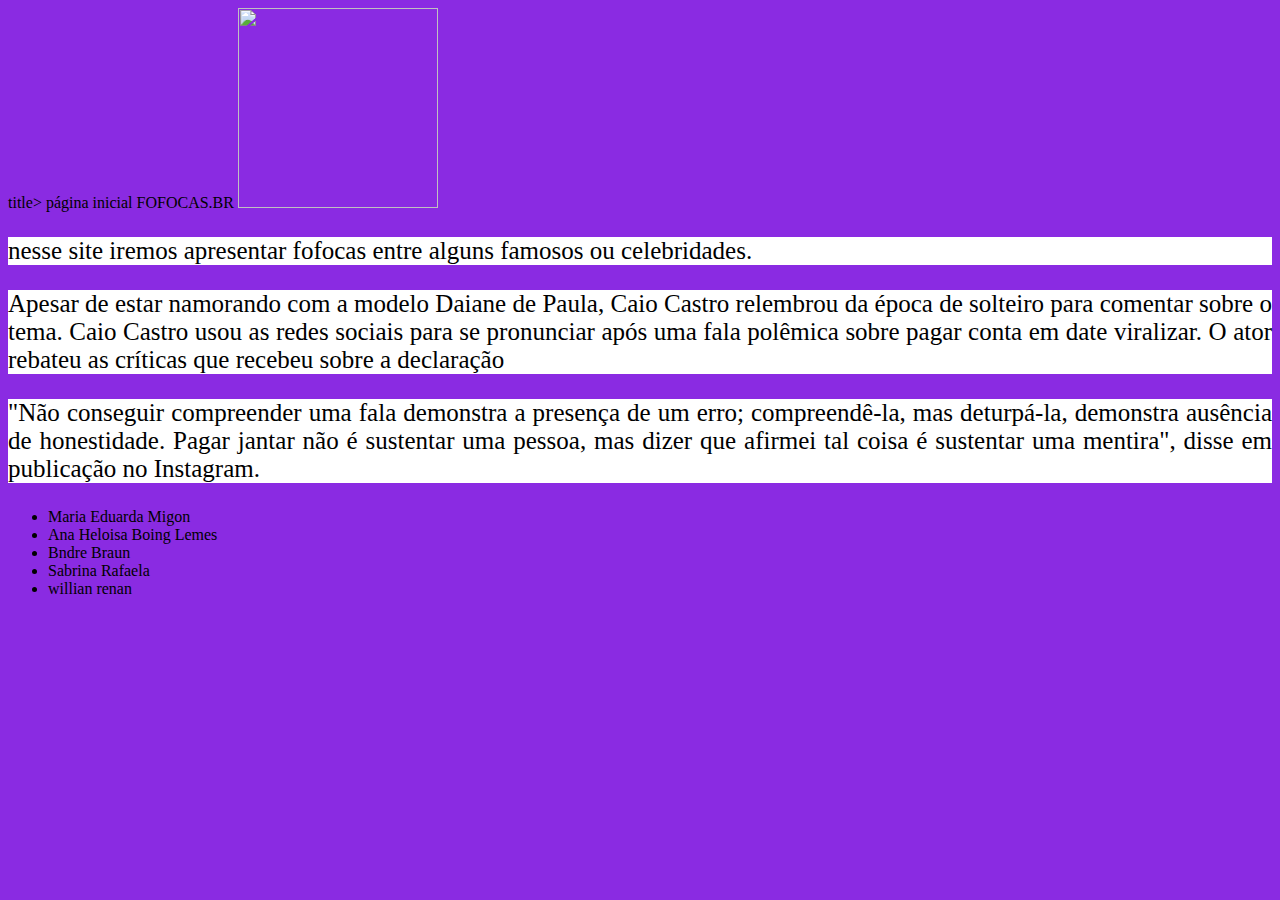
==== index.html @ 68c0a0fe "nwkdn" ====
<!DOCTYPE html>

<head>
  <link rel="stylesheet" href="style.css">
  
  title> página inicial </title>
 <meta charset="utf-8">
</head>

<html>
 <body>
<hl>FOFOCAS.BR</hl>
 
<img ID="imagem" src="caiocastro.webp"      height="200px" width="200px">

<p>nesse site iremos apresentar fofocas entre alguns famosos ou celebridades.</p>

<p>Apesar de estar namorando com a modelo Daiane de Paula, Caio Castro relembrou da época de 
solteiro para comentar sobre o tema.
Caio Castro usou as redes sociais para se pronunciar após uma fala polêmica sobre
pagar conta em date viralizar. O ator rebateu as críticas que recebeu sobre a declaração</p>

<p>"Não conseguir compreender uma fala demonstra a presença de um erro; compreendê-la, mas
 deturpá-la, demonstra ausência de honestidade. Pagar jantar não é sustentar uma pessoa,
  mas dizer que afirmei tal coisa é sustentar uma mentira", disse em publicação no Instagram.</p>

<ul>
  <li>Maria Eduarda Migon</li>
  <li>Ana Heloisa Boing Lemes</li>
  <li>Bndre Braun</li>
  <li>Sabrina Rafaela</li>
  <li>willian renan</li>
</ul>


</body>



   </html>
---- style.css ----
body {background-color: blueviolet;}
h1{font-size:50px;text-align: center; color: white; }
p{background-color: white; font-size:25px; text-align:justify;}

imagem{heigth : 50%; width: 100%;}
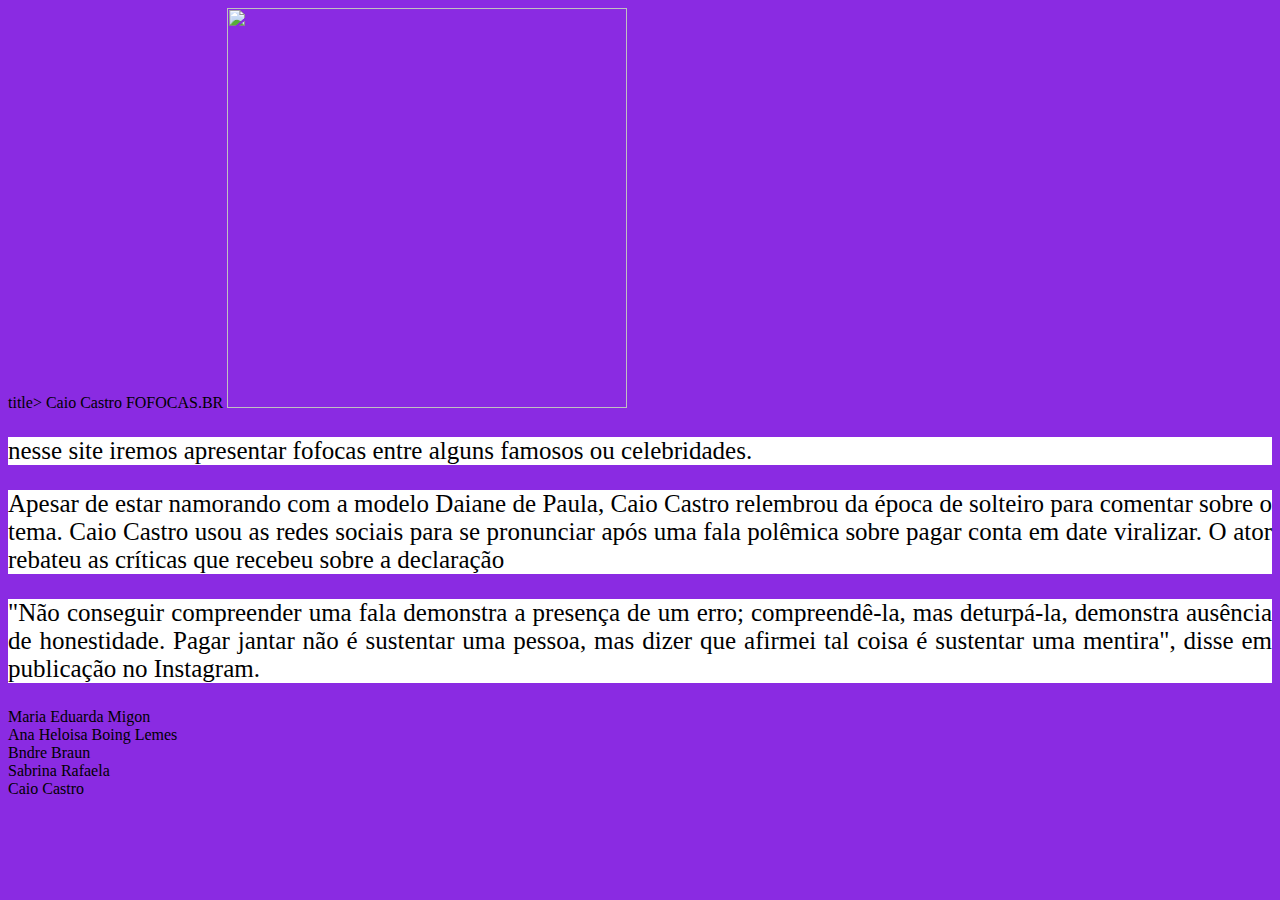
==== commit 77cf5324: "pagina" ====
--- a/index.html
+++ b/index.html
@@ -3,7 +3,7 @@
 <head>
   <link rel="stylesheet" href="style.css">
   
-  title> página inicial </title>
+  title> Caio Castro </title>
  <meta charset="utf-8">
 </head>
 
@@ -11,7 +11,7 @@
  <body>
 <hl>FOFOCAS.BR</hl>
  
-<img ID="imagem" src="caiocastro.webp"      height="200px" width="200px">
+<img ID="imagem" src="caiocastro.webp"      height="400px" width="400px">
 
 <p>nesse site iremos apresentar fofocas entre alguns famosos ou celebridades.</p>
 
@@ -24,12 +24,12 @@
  deturpá-la, demonstra ausência de honestidade. Pagar jantar não é sustentar uma pessoa,
   mas dizer que afirmei tal coisa é sustentar uma mentira", disse em publicação no Instagram.</p>
 
-<ul>
+</ul>
   <li>Maria Eduarda Migon</li>
   <li>Ana Heloisa Boing Lemes</li>
   <li>Bndre Braun</li>
   <li>Sabrina Rafaela</li>
-  <li>willian renan</li>
+  <li>Caio Castro</li>
 </ul>
 
 
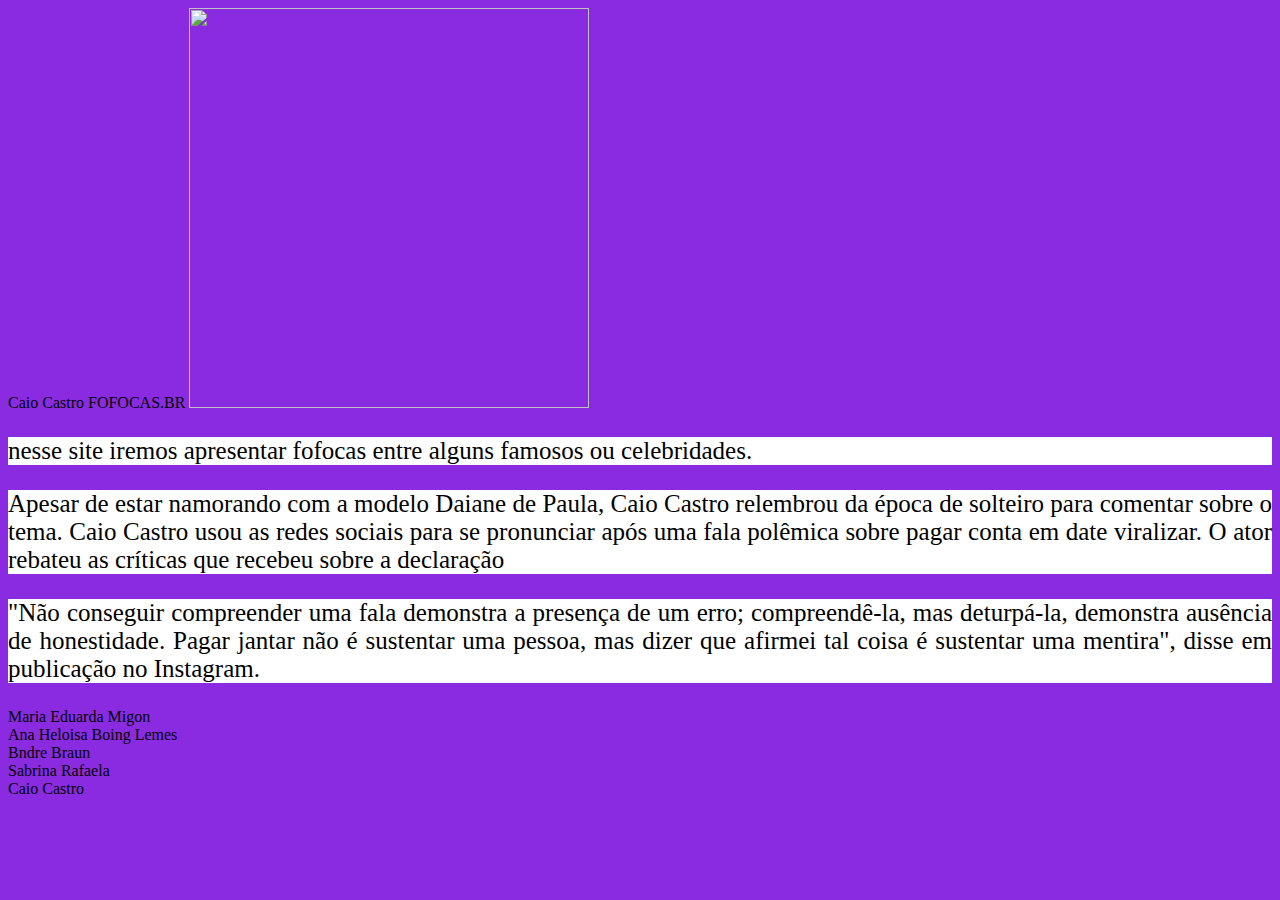
==== commit 5fef3489: "pagina" ====
--- a/index.html
+++ b/index.html
@@ -3,13 +3,13 @@
 <head>
   <link rel="stylesheet" href="style.css">
   
-  title> Caio Castro </title>
+</title> Caio Castro </title>
  <meta charset="utf-8">
 </head>
 
 <html>
  <body>
-<hl>FOFOCAS.BR</hl>
+  <hl>FOFOCAS.BR</hl>
  
 <img ID="imagem" src="caiocastro.webp"      height="400px" width="400px">
 
@@ -24,13 +24,13 @@
  deturpá-la, demonstra ausência de honestidade. Pagar jantar não é sustentar uma pessoa,
   mas dizer que afirmei tal coisa é sustentar uma mentira", disse em publicação no Instagram.</p>
 
-</ul>
+</ol>
   <li>Maria Eduarda Migon</li>
   <li>Ana Heloisa Boing Lemes</li>
   <li>Bndre Braun</li>
   <li>Sabrina Rafaela</li>
   <li>Caio Castro</li>
-</ul>
+</ol>
 
 
 </body>
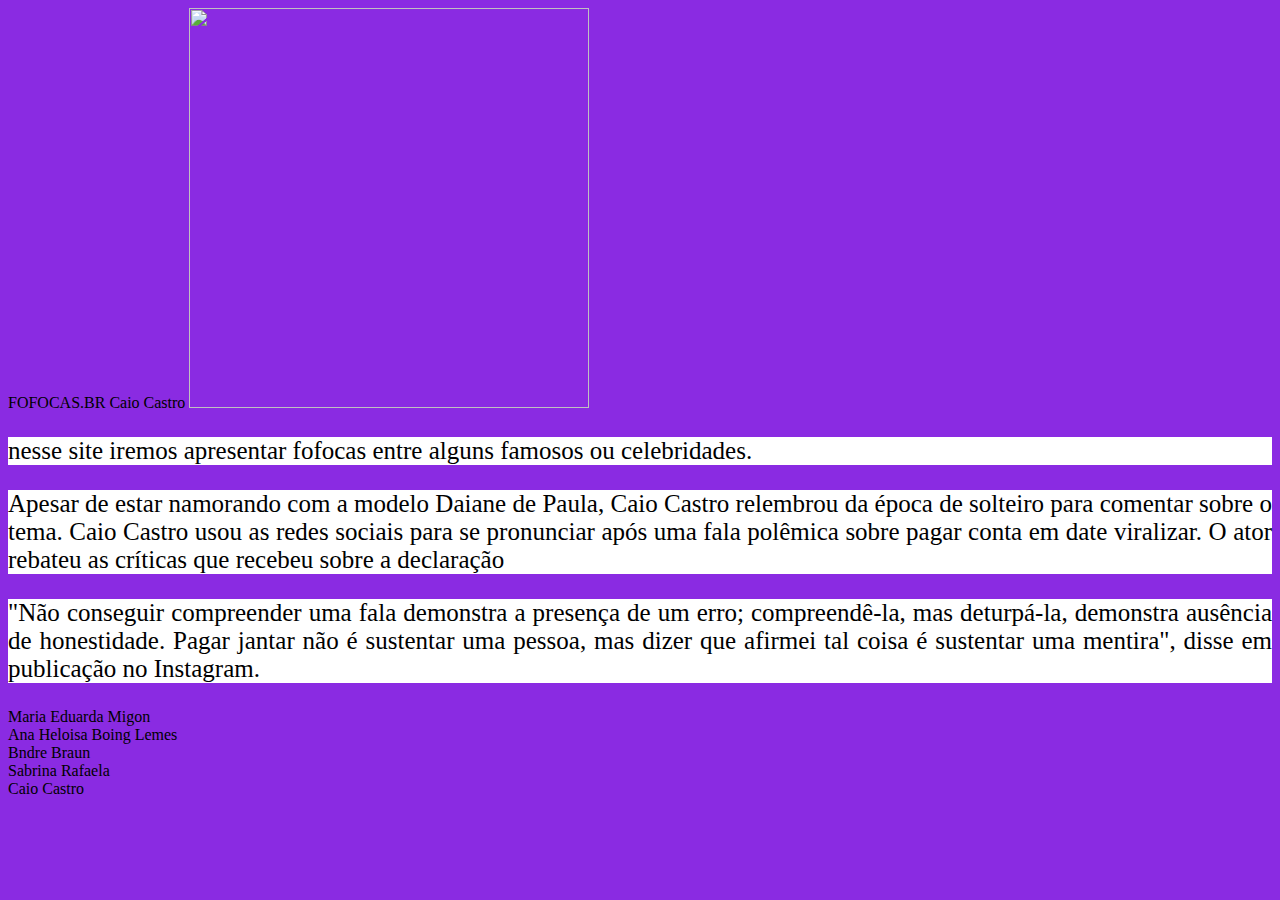
==== commit 9f46d998: "." ====
--- a/index.html
+++ b/index.html
@@ -2,14 +2,15 @@
 
 <head>
   <link rel="stylesheet" href="style.css">
-  
+  <hl>FOFOCAS.BR</hl>
+
 </title> Caio Castro </title>
  <meta charset="utf-8">
 </head>
 
 <html>
  <body>
-  <hl>FOFOCAS.BR</hl>
+ 
  
 <img ID="imagem" src="caiocastro.webp"      height="400px" width="400px">
 
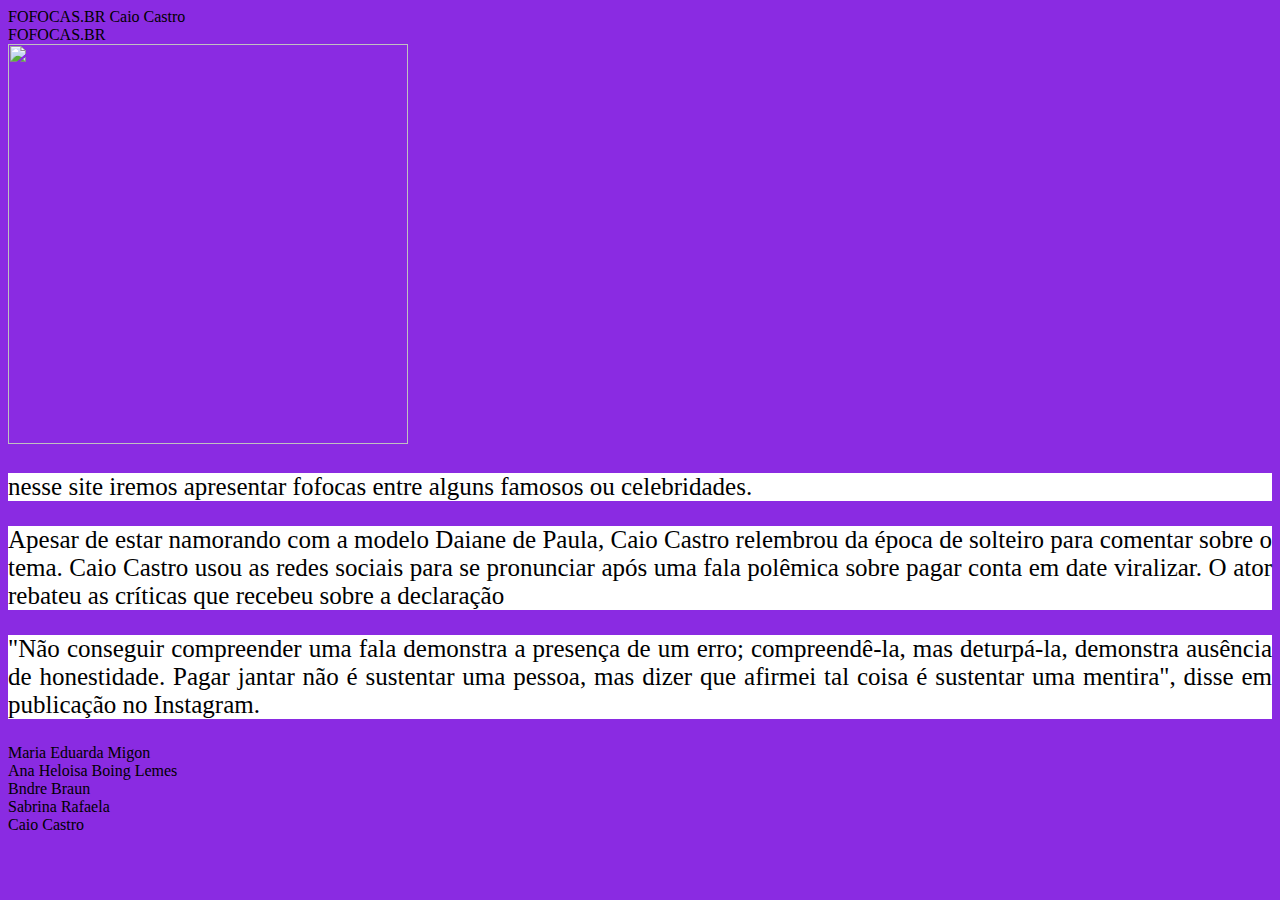
==== commit c5db3e9c: "3FJD2" ====
--- a/index.html
+++ b/index.html
@@ -1,8 +1,9 @@
 <!DOCTYPE html>
 
 <head>
+  <hl>FOFOCAS.BR</hl>
+
   <link rel="stylesheet" href="style.css">
-  <hl>FOFOCAS.BR</hl>
 
 </title> Caio Castro </title>
  <meta charset="utf-8">
@@ -10,6 +11,7 @@
 
 <html>
  <body>
+<header> FOFOCAS.BR </header>
  
  
 <img ID="imagem" src="caiocastro.webp"      height="400px" width="400px">
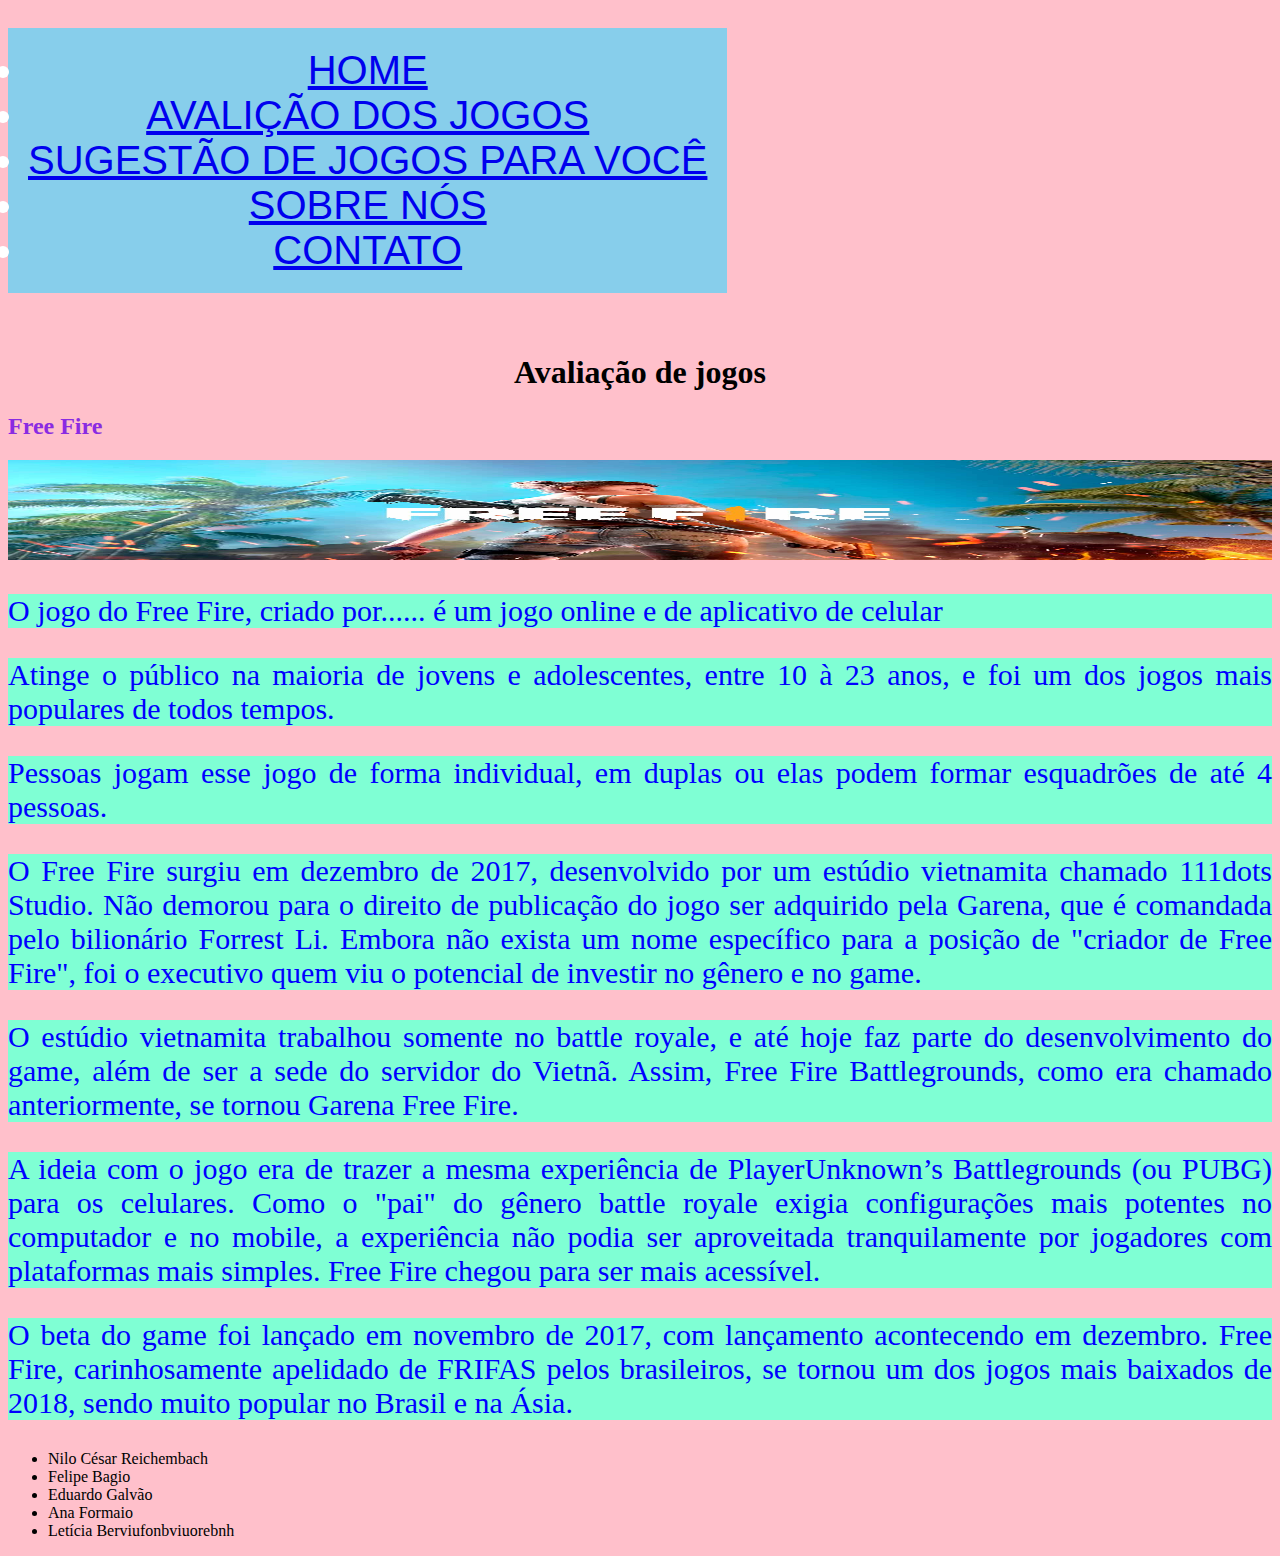
==== commit 18003d9b: "adiçao de arquivos do professor" ====
--- a/index.html
+++ b/index.html
@@ -1,44 +1,74 @@
 <!DOCTYPE html>
 
+<html>
 <head>
-  <hl>FOFOCAS.BR</hl>
 
-  <link rel="stylesheet" href="style.css">
+    <link rel="stylesheet" href="style.css">
+    <meta charset = "utf-8">
 
-</title> Caio Castro </title>
- <meta charset="utf-8">
+<title>pagina html</title>
+
 </head>
+<bory>
+    <header>
 
-<html>
- <body>
-<header> FOFOCAS.BR </header>
- 
- 
-<img ID="imagem" src="caiocastro.webp"      height="400px" width="400px">
+    <ul class="menu1" >
+        <li><a href="index.html">HOME </a></li>
+        <li><a  href="pagina1.html">AVALIÇÃO DOS JOGOS</li></a>
+        <li><a href="sugestao.html">SUGESTÃO DE JOGOS PARA VOCÊ</a></li>
+        <li><a href= "sobre.html">SOBRE NÓS</a></li>
+        <li><a href="contato.html">CONTATO</a></li>
+      </ul>
 
-<p>nesse site iremos apresentar fofocas entre alguns famosos ou celebridades.</p>
-
-<p>Apesar de estar namorando com a modelo Daiane de Paula, Caio Castro relembrou da época de 
-solteiro para comentar sobre o tema.
-Caio Castro usou as redes sociais para se pronunciar após uma fala polêmica sobre
-pagar conta em date viralizar. O ator rebateu as críticas que recebeu sobre a declaração</p>
-
-<p>"Não conseguir compreender uma fala demonstra a presença de um erro; compreendê-la, mas
- deturpá-la, demonstra ausência de honestidade. Pagar jantar não é sustentar uma pessoa,
-  mas dizer que afirmei tal coisa é sustentar uma mentira", disse em publicação no Instagram.</p>
-
-</ol>
-  <li>Maria Eduarda Migon</li>
-  <li>Ana Heloisa Boing Lemes</li>
-  <li>Bndre Braun</li>
-  <li>Sabrina Rafaela</li>
-  <li>Caio Castro</li>
-</ol>
+      </header>
 
 
-</body>
+    <h1>Avaliação de jogos</h1>
+   <h2>Free Fire</h2> 
+   <img ID="imagem1"  src="fire.jpg"  width="100%" height="100px">
+
+    <p>O jogo do Free Fire, criado por......  é um jogo online e de aplicativo de 
+        celular</p>
+
+    <p>Atinge o público na maioria de jovens e adolescentes, entre 10 à 23 anos, e foi um 
+    dos jogos mais populares de todos tempos.</p>
+
+
+   <p> Pessoas jogam esse jogo de forma individual, em duplas ou elas podem formar esquadrões de até 4 
+    pessoas.</p>
+
+    <p>O Free Fire surgiu em dezembro de 2017, desenvolvido por um estúdio vietnamita 
+    chamado 111dots Studio. Não demorou para o direito de publicação do jogo ser 
+    adquirido pela Garena, que é comandada pelo bilionário Forrest Li. Embora não 
+    exista um nome específico para a posição de "criador de Free Fire", foi o
+     executivo quem viu o potencial de investir no gênero e no game.</p>
+
+    <p>O estúdio vietnamita trabalhou somente no battle royale, e até hoje faz parte 
+do desenvolvimento do game, além de ser a sede do servidor do Vietnã. Assim, Free
+ Fire Battlegrounds, como era chamado anteriormente, se tornou Garena Free Fire.</p>
+
+    <p>A ideia com o jogo era de trazer a mesma experiência de PlayerUnknown’s 
+Battlegrounds (ou PUBG) para os celulares. Como o "pai" do gênero battle 
+royale exigia configurações mais potentes no computador e no mobile, a 
+experiência não podia ser aproveitada tranquilamente por jogadores com 
+plataformas mais simples. Free Fire chegou para ser mais acessível.</p>
+
+<p>O beta do game foi lançado em novembro de 2017, com lançamento acontecendo 
+em dezembro. Free Fire, carinhosamente apelidado de FRIFAS pelos brasileiros, 
+se tornou um dos jogos mais baixados de 2018, sendo muito popular no Brasil e na Ásia.</p>
+
+<ul>
+    <li>Nilo César Reichembach</li>
+    <li>Felipe Bagio</li>
+    <li>Eduardo Galvão</li>
+    <li>Ana Formaio</li>
+    <li>Letícia Berviufonbviuorebnh</li>
+</ul>
+
+
+</bory>
 
 
 
-   </html>
 
+</html>
--- a/style.css
+++ b/style.css
@@ -1,5 +1,29 @@
-body {background-color: blueviolet;}
-h1{font-size:50px;text-align: center; color: white; }
-p{background-color: white; font-size:25px; text-align:justify;}
+body{background-color: pink;}
+.menu1{
+    background-color: black; 
+    font-size: 40px;
+    font-family: 'Lucida Sans', 'Lucida Sans Regular', 'Lucida Grande', 'Lucida Sans Unicode', Geneva, Verdana, sans-serif;
+    text-align: center;
 
-imagem{heigth : 50%; width: 100%;}+}
+.menu1 {
+    background-color: skyblue;
+    color: white;
+    border: none;
+    cursor: pointer;
+    padding:20px;
+    margin-top:20px;
+}
+.menu1 {
+    position:elative;
+    display: inline-block;
+}
+
+
+h1{
+    text-align: center;}
+
+h2{
+    color:blueviolet}
+imagem1{width: 100%; height: 15%; }
+p{background-color: aquamarine; text-align: justify; color: blue; font-size: 30px;}
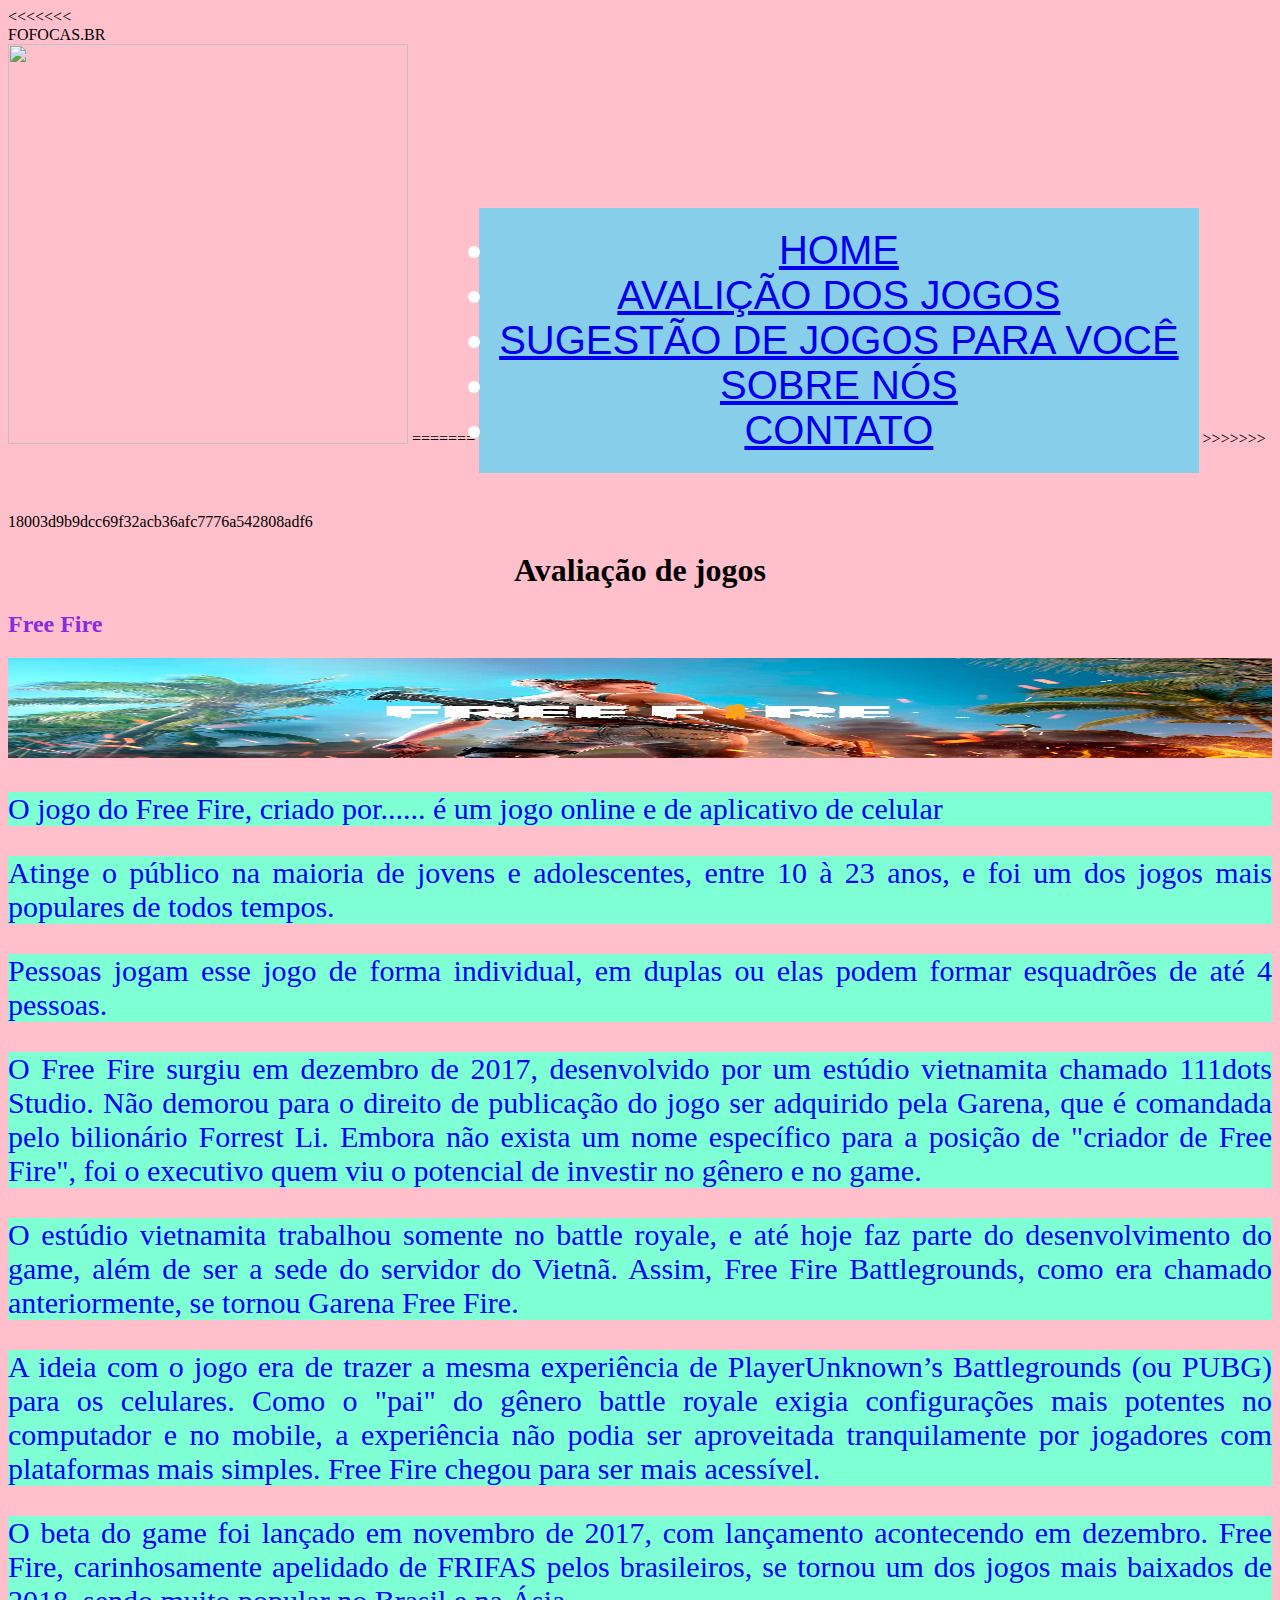
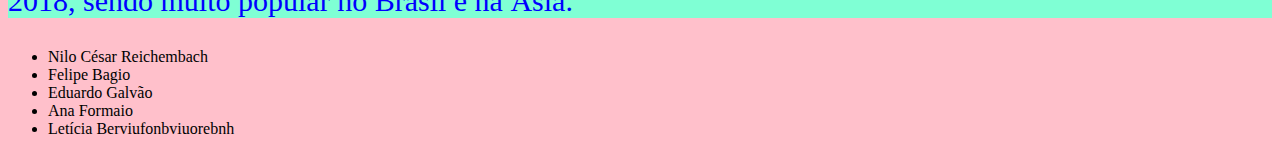
==== commit 6025568c: "hgj" ====
--- a/index.html
+++ b/index.html
@@ -12,6 +12,15 @@
 <bory>
     <header>
 
+<<<<<<< 
+    
+<html>
+ <body>
+<header> FOFOCAS.BR </header>
+ 
+ 
+<img ID="imagem" src=  "caiocastro.webp"      height="400px" width="400px">
+=======
     <ul class="menu1" >
         <li><a href="index.html">HOME </a></li>
         <li><a  href="pagina1.html">AVALIÇÃO DOS JOGOS</li></a>
@@ -19,6 +28,7 @@
         <li><a href= "sobre.html">SOBRE NÓS</a></li>
         <li><a href="contato.html">CONTATO</a></li>
       </ul>
+>>>>>>> 18003d9b9dcc69f32acb36afc7776a542808adf6
 
       </header>
 
